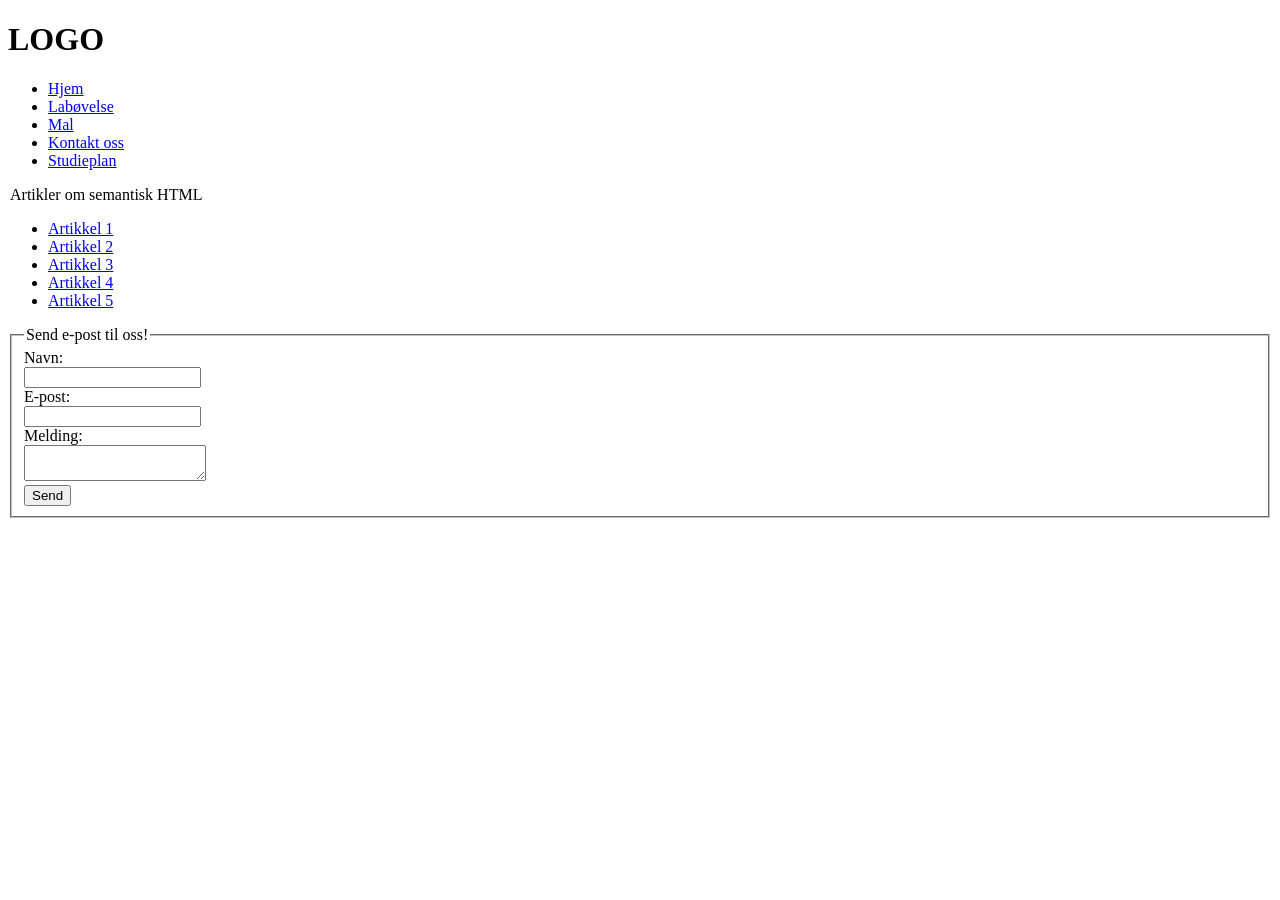
==== Labøvelse/index.html @ e0ae1c13 "A lot of fixes" ====
<!DOCTYPE html>
<html lang="en">
     <head>
        <meta charset="UTF-8">
        <meta name="viewport" content="width=device-width, initial-scale=1.0">
        <title>HTML-navigasjon</title>
    </head>
    <body>
        <h1>LOGO</h1>
        
        <nav>
            <ul>
                <li><a href="index.html">Hjem</a></li>
                <li><a href="ovelse.html">Labøvelse</a></li>
                <li><a href="mal.html">Mal</a></li>
                <li><a href="#kontakt.html">Kontakt oss</a></li>
                <li><a href="studie.html">Studieplan</a></li>
            </ul>
        </nav>
        
        <main>
            <aside>
                <legend>Artikler om semantisk HTML</legend>
                <section>
                <ul>
                <article>
                   <li> <a href="https://www.w3schools.com/html/html5_semantic_elements.asp" target="_blank">Artikkel 1</a></li>
                </article>
                <article>
                    <li><a href="https://ndla.no/r/konseptutvikling-og-programmering-im-ikm-vg1/semantisk-html/0d94e80dec" target="_blank">Artikkel 2</a></li>
                </article>
                <article>
                    <li><a href="https://web.dev/learn/html/semantic-html" target="_blank">Artikkel 3</a></li>
                </article>
                <article>
                    <li><a href="https://www.koding.no/opplaering/frontend/semantisk-html-og-tilgjengelighet/" target="_blank">Artikkel 4</a></li>
                </article>
                <article>
                    <li><a href="https://developer.mozilla.org/en-US/docs/Glossary/Semantics" target="_blank">Artikkel 5</a></li>
                </article>
            </ul>

            
                </section>
            </aside>
            

        </main>

        

        <footer>

            <fieldset>
                <legend>Send e-post til oss!</legend>
                <form action="mailto:kejab7501@hiof.no" method="post" enctype="text/plain">
                    <label for="name">Navn:</label><br>
                    <input type="text" id="name" name="name"><br>
                    <label for="email">E-post:</label><br>
                    <input type="email" id="email" name="email"><br>
                    <label for="message">Melding:</label><br>
                    <textarea id="message" name="message"></textarea><br>
                    <input type="submit" value="Send">
                </form>
            </fieldset>
        </footer>
  
       

        </body>

    
</html>
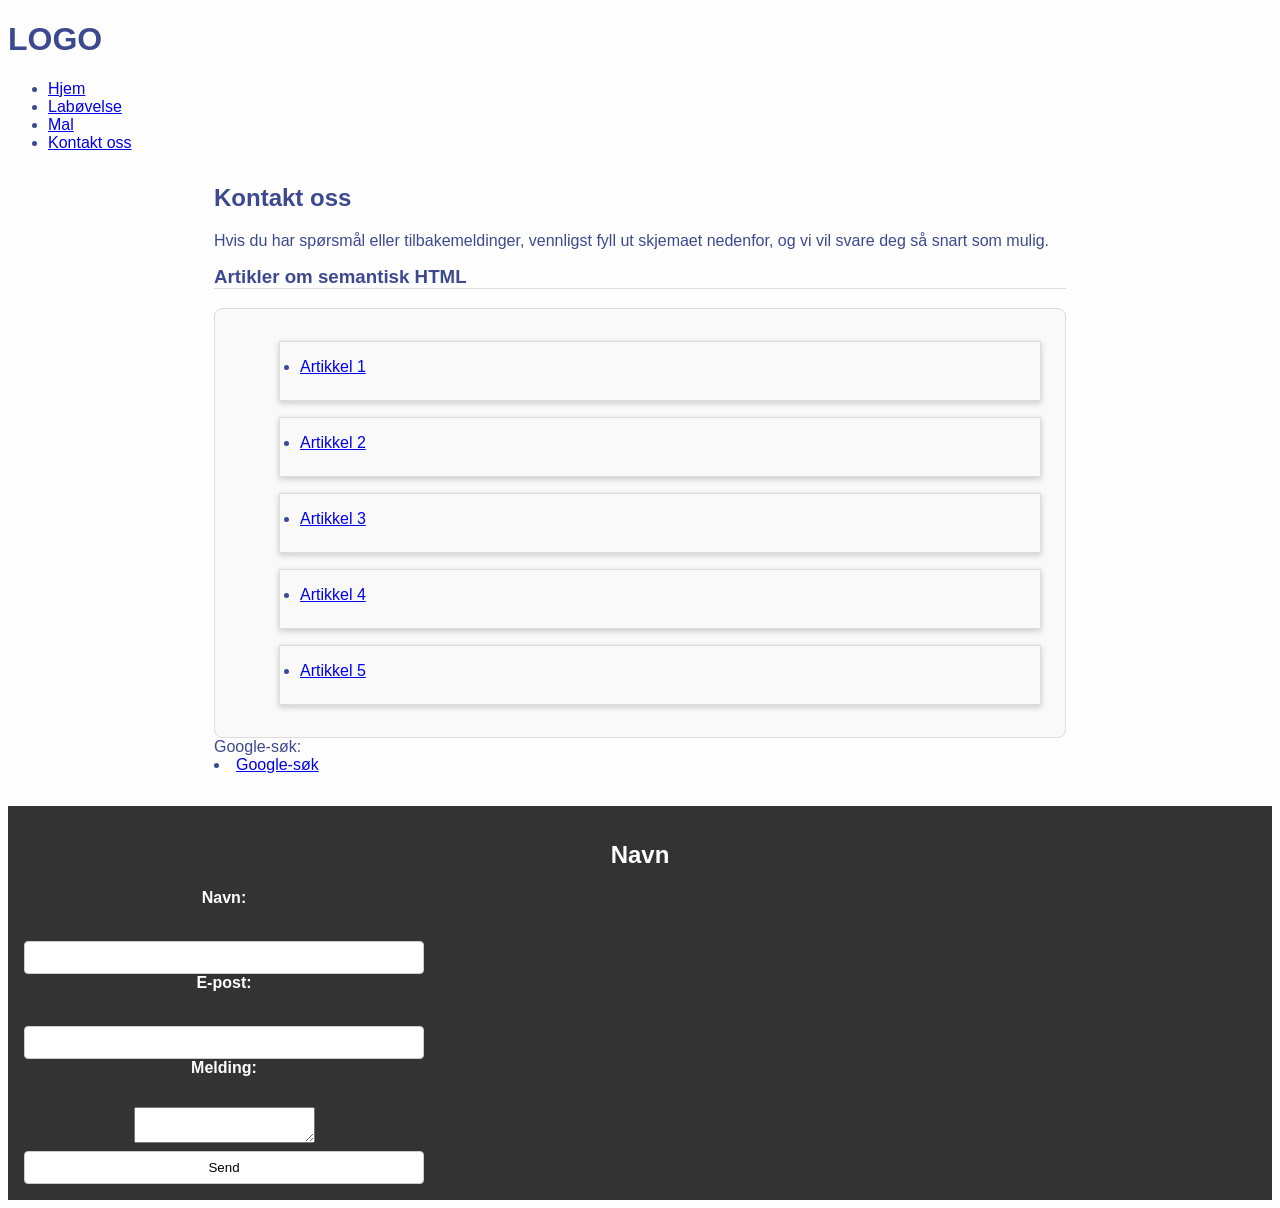
==== commit 8b9295b1: "Major changes" ====
--- a/Labøvelse/index.html
+++ b/Labøvelse/index.html
@@ -4,6 +4,7 @@
         <meta charset="UTF-8">
         <meta name="viewport" content="width=device-width, initial-scale=1.0">
         <title>HTML-navigasjon</title>
+        <link rel="stylesheet" href="style.css">
     </head>
     <body>
         <h1>LOGO</h1>
@@ -14,13 +15,14 @@
                 <li><a href="ovelse.html">Labøvelse</a></li>
                 <li><a href="mal.html">Mal</a></li>
                 <li><a href="#kontakt.html">Kontakt oss</a></li>
-                <li><a href="studie.html">Studieplan</a></li>
             </ul>
         </nav>
         
         <main>
+            <h2>Kontakt oss</h2>
+            <p>Hvis du har spørsmål eller tilbakemeldinger, vennligst fyll ut skjemaet nedenfor, og vi vil svare deg så snart som mulig.</p>
             <aside>
-                <legend>Artikler om semantisk HTML</legend>
+                <h3>Artikler om semantisk HTML</h3>
                 <section>
                 <ul>
                 <article>
@@ -42,6 +44,12 @@
 
             
                 </section>
+            
+
+        
+                Google-søk: <br>
+                <li><a href="https://www.google.com/search" target="_blank">Google-søk</a></li>
+                
             </aside>
             
 
@@ -50,10 +58,8 @@
         
 
         <footer>
-
-            <fieldset>
-                <legend>Send e-post til oss!</legend>
-                <form action="mailto:kejab7501@hiof.no" method="post" enctype="text/plain">
+            <h2>Navn</h2>
+           <form action="mailto:kejab7501@hiof.no" method="post" enctype="text/plain">
                     <label for="name">Navn:</label><br>
                     <input type="text" id="name" name="name"><br>
                     <label for="email">E-post:</label><br>
@@ -62,7 +68,6 @@
                     <textarea id="message" name="message"></textarea><br>
                     <input type="submit" value="Send">
                 </form>
-            </fieldset>
         </footer>
   
        
--- a/Labøvelse/style.css
+++ b/Labøvelse/style.css
@@ -0,0 +1,129 @@
+/* Globale stilregler*/
+
+* {
+    box-sizing: border-box;
+}
+
+
+body {
+    font-family: Arial, sans-serif;
+    background-color: #fffeff;
+    color: #3d498f;
+}
+
+/* Header og navigasjon */
+
+header {
+    background-color: #333;
+    /* padding: 1rem; */
+    padding: 1rem 2rem 3rem;
+
+    span {
+        font-size: 1.5rem;
+        font-weight: bold;
+        letter-spacing: 2px;            
+    }
+
+    nav {
+        ul {
+            list-style: none;
+            li{
+                display: inline-block;
+            }
+        }
+    }
+}
+
+/* Hovedinnhold */
+main {
+    max-width: 900px;
+    margin: 32px auto;
+    padding: 0 1.5rem;
+}
+
+article {
+    background-color: #f9f9f9;
+    border: 1px solid #ddd;
+    margin-bottom: 1rem;
+    padding: 1rem 20px;
+    box-shadow: 0 2px 6px rgba(0, 0, 0, 0.2);
+
+    
+}
+
+aside{
+    section {
+        background-color: #f9f9f9;
+        border: 1px solid #ddd;
+        border-radius: .5rem;
+        padding: 1rem 1.5rem;
+    }
+    h3 {
+        margin-top: 0;
+        color: #3d498f;
+        border-bottom: 1px solid #ddd; 
+    }
+    
+    li {
+        margin-bottom: 0.5rem;
+    }
+}
+
+/* Footer og kontanktskjema*/
+footer {
+    
+    background-color: #333;
+    color: #fff;
+    text-align: center;
+    padding: 1rem;
+    margin-top: 2rem;
+
+    p {
+    margin: 0 0 4px;
+    font-weight: bold;
+    }   
+
+    a {
+        color: #fff;
+    }
+
+    form {
+        margin-top: 1rem;
+        max-width: 400px;
+    }
+
+    label {
+        display: block;
+        margin-bottom: 12px;
+        font-weight: bold;
+    }
+
+    input {
+        width: 100%;
+        padding: 0.5rem;
+        margin-top: 4px;
+        border: 1px solid #ccc;
+        border-radius: 4px;
+        background-color: #fff;
+
+    }
+}
+
+table {
+    width: 100%;
+    background-color: #f9f9f9;
+    box-shadow: 0 2px 6px rgba(0, 0, 0, 0.2);
+    border-collapse: collapse;
+    margin-top: 1rem;
+}
+
+th, td {
+    padding: 0.75rem;
+    text-align: left;
+    border-bottom: 1px solid #ddd;
+}
+
+tbody tr:nth-child(even)  {
+    background-color: #f1f1f1;
+}
+
